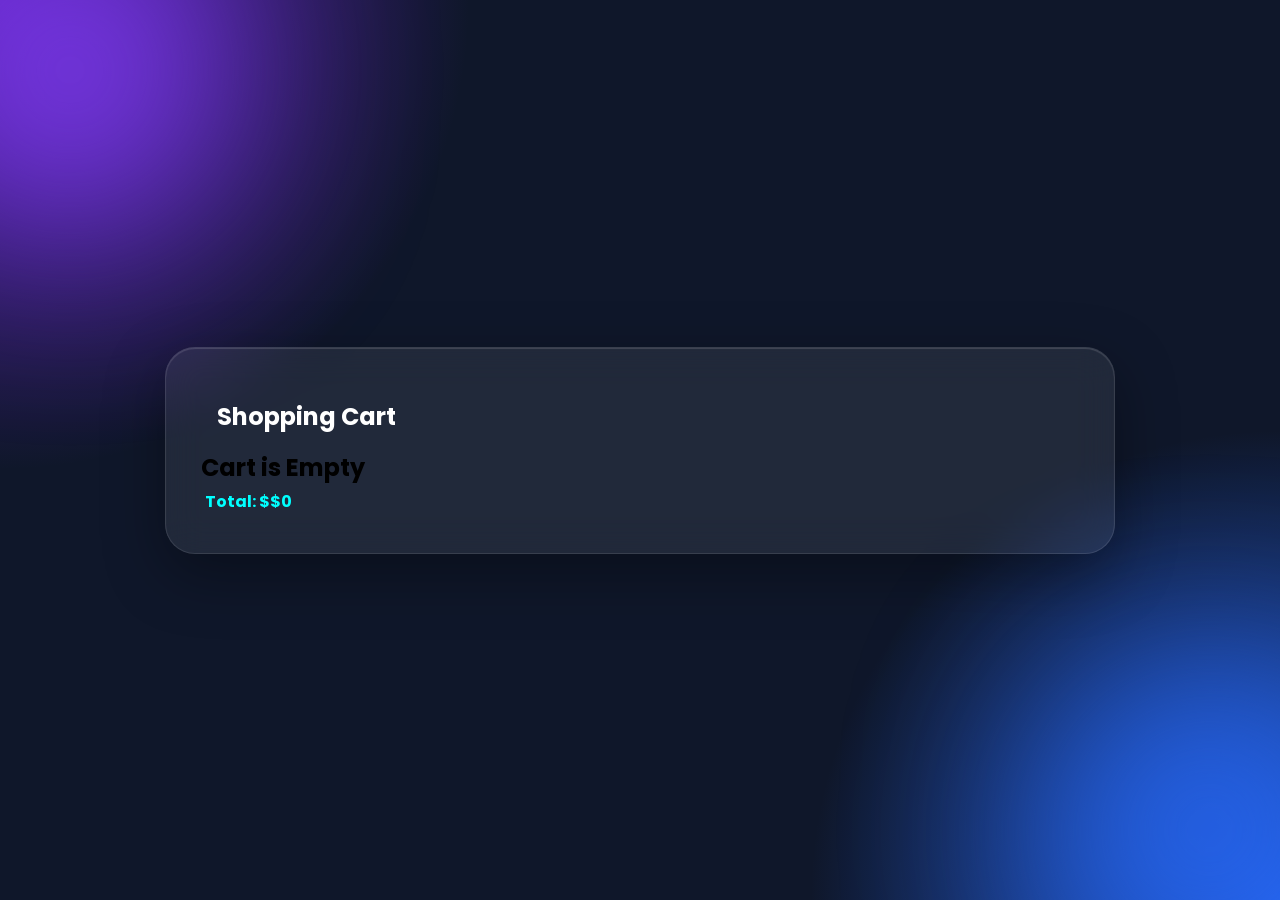
==== cart.html @ cc60cfa9 "app initialized" ====
<!DOCTYPE html>
<html lang="en">

<head>
    <meta charset="UTF-8">
    <title>Cart Page</title>
   


    <link href="https://fonts.googleapis.com/css2?family=Poppins:wght@300;400;500;600;700&display=swap"
        rel="stylesheet">

   <link rel="stylesheet" href="cart.css">
</head>




<body>

    <div class="cart-container">
        <h2 class="h2">Shopping Cart</h2>

        <div class="items">



        </div>

        <div class="total-section">
            Total: $<span class="total-amount"></span>
        </div>
    </div>


    <script src="./cart.js"></script>
</body>

</html>
---- cart.css ----
* {
            margin: 0;
            padding: 0;
            box-sizing: border-box;
        }

        body {
            font-family: "Poppins", sans-serif;
            min-height: 100vh;
            background:
                radial-gradient(circle at top left, #5b21b6, transparent 30%),
                radial-gradient(circle at bottom right, #2563eb, transparent 30%),
                #0f172a;
            display: flex;
            justify-content: center;
            align-items: center;
            padding: 30px;
            overflow-x: hidden;
        }

        /* Floating Glow */
        body::before,
        body::after {
            content: "";
            position: fixed;
            width: 300px;
            height: 300px;
            border-radius: 50%;
            filter: blur(100px);
            z-index: -1;
            animation: float 8s infinite ease-in-out;
        }

        body::before {
            background: #7c3aed;
            top: -80px;
            left: -80px;
        }

        body::after {
            background: #2563eb;
            bottom: -80px;
            right: -80px;
            animation-delay: 3s;
        }

        @keyframes float {

            0%,
            100% {
                transform: translateY(0px);
            }

            50% {
                transform: translateY(30px);
            }
        }

        .cart-container {
            width: 100%;
            max-width: 950px;
            background: rgba(255, 255, 255, 0.08);
            backdrop-filter: blur(18px);
            border: 1px solid rgba(255, 255, 255, 0.1);
            border-radius: 30px;
            padding: 35px;
            box-shadow:
                0 20px 60px rgba(0, 0, 0, 0.35),
                inset 0 1px 1px rgba(255, 255, 255, 0.15);
            animation: fadeUp 1s ease;
        }

        @keyframes fadeUp {
            from {
                opacity: 0;
                transform: translateY(50px);
            }

            to {
                opacity: 1;
                transform: translateY(0);
            }
        }

        .top {
            display: flex;
            justify-content: space-between;
            align-items: center;
            margin-bottom: 35px;
        }

        .title {
            color: white;
        }

        .title h2 {
            font-size: 36px;
            font-weight: 700;
        }

        .title p {
            color: rgba(255, 255, 255, 0.7);
            margin-top: 6px;
        }

        .cart-icon {
            width: 70px;
            height: 70px;
            border-radius: 20px;
            background: linear-gradient(135deg, #7c3aed, #2563eb);
            display: flex;
            justify-content: center;
            align-items: center;
            color: white;
            font-size: 30px;
            box-shadow: 0 10px 25px rgba(124, 58, 237, 0.4);
            animation: pulse 2s infinite;
        }

        @keyframes pulse {
            0% {
                transform: scale(1);
            }

            50% {
                transform: scale(1.08);
            }

            100% {
                transform: scale(1);
            }
        }

        .items {
            display: flex;
            flex-direction: column;
            gap: 20px;
        }

        .cart-item {
            display: flex;
            align-items: center;
            justify-content: space-between;
            padding: 22px;
            border-radius: 22px;
            background: rgba(255, 255, 255, 0.06);
            transition: 0.4s;
            position: relative;
            overflow: hidden;
            animation: slideItem .5s ease;
        }

        .cart-item::before {
            content: "";
            position: absolute;
            width: 150%;
            height: 100%;
            background: linear-gradient(to right,
                    transparent,
                    rgba(255, 255, 255, 0.08),
                    transparent);
            transform: translateX(-100%);
            transition: .8s;
        }

        .cart-item:hover::before {
            transform: translateX(100%);
        }

        .cart-item:hover {
            transform: translateY(-6px) scale(1.01);
            background: rgba(255, 255, 255, 0.09);
            box-shadow: 0 15px 40px rgba(0, 0, 0, 0.25);
        }

        @keyframes slideItem {
            from {
                opacity: 0;
                transform: translateX(50px);
            }

            to {
                opacity: 1;
                transform: translateX(0);
            }
        }

        .left {
            display: flex;
            align-items: center;
            gap: 18px;
            flex: 2;
        }

        .product-img {
            width: 85px;
            height: 85px;
            border-radius: 18px;
            background: linear-gradient(135deg, #7c3aed, #2563eb);
            display: flex;
            justify-content: center;
            align-items: center;
            font-size: 30px;
            color: white;
            box-shadow: 0 10px 25px rgba(37, 99, 235, 0.35);
        }

        .item-info h3 {
            color: white;
            font-size: 18px;
            margin-bottom: 6px;
        }

        .item-info p {
            color: rgba(255, 255, 255, 0.65);
            font-size: 14px;
        }

        .price {
            color: #fff;
            font-size: 18px;
            font-weight: 600;
            min-width: 100px;
            text-align: center;
        }

        .qty-box {
            display: flex;
            align-items: center;
            gap: 14px;
            background: rgba(153, 42, 42, 0.08);
            padding: 10px 14px;
            border-radius: 50px;
        }

        .qty-box button {
            width: 38px;
            height: 38px;
            border: none;
            border-radius: 50%;
            background: linear-gradient(135deg, #7c3aed, #2563eb);
            color: white;
            font-size: 20px;
            cursor: pointer;
            transition: .3s;
            box-shadow: 0 8px 20px rgba(37, 99, 235, 0.4);
        }

        .qty-box button:hover {
            transform: scale(1.12) rotate(8deg);
        }

        .qty-box span {
            color: white;
            font-size: 18px;
            min-width: 20px;
            text-align: center;
            font-weight: 600;
        }

        .item-total {
            color: #fff;
            font-size: 22px;
            font-weight: 700;
            min-width: 120px;
            text-align: right;
        }

        .bottom {
            margin-top: 35px;
            padding-top: 25px;
            border-top: 1px solid rgba(255, 255, 255, 0.12);
            display: flex;
            justify-content: space-between;
            align-items: center;
            flex-wrap: wrap;
            gap: 20px;
        }

        .total-box h3 {
            color: rgba(255, 255, 255, 0.7);
            font-weight: 400;
            margin-bottom: 6px;
        }

        .total-box h1 {
            color: white;
            font-size: 42px;
        }

        .checkout-btn {
            padding: 18px 35px;
            border: none;
            border-radius: 60px;
            background: linear-gradient(135deg, #7c3aed, #2563eb);
            color: white;
            font-size: 18px;
            font-weight: 600;
            cursor: pointer;
            transition: .4s;
            box-shadow: 0 15px 35px rgba(124, 58, 237, 0.45);
        }

        .checkout-btn:hover {
            transform: translateY(-5px) scale(1.03);
            box-shadow: 0 20px 45px rgba(124, 58, 237, 0.6);
        }

        .empty {
            text-align: center;
            color: white;
            padding: 50px 0;
        }

        .empty h2 {
            font-size: 34px;
            margin-bottom: 10px;
        }

        .empty p {
            color: rgba(255, 255, 255, 0.7);
        }

        @media(max-width: 768px) {

            .cart-item {
                flex-direction: column;
                gap: 20px;
                align-items: flex-start;
            }

            .bottom {
                flex-direction: column;
                align-items: flex-start;
            }

            .item-total {
                text-align: left;
            }

            .top {
                flex-direction: column;
                gap: 20px;
                align-items: flex-start;
            }
        }
        .total-section {
            color: aqua;
            font-weight: bolder;
            padding: 4px;
        }
        .h2 {
            padding: 16px;
            color: white;
        }
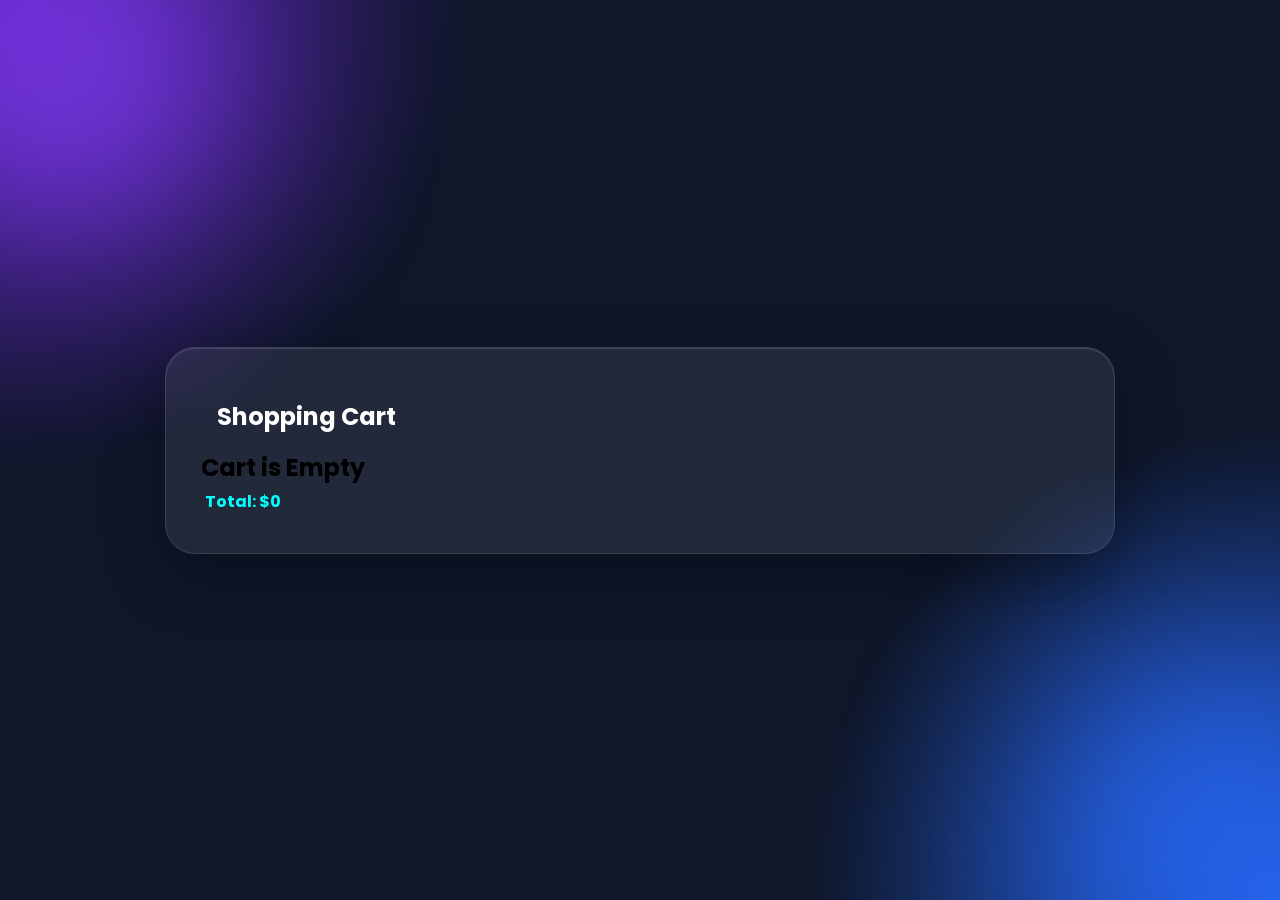
==== commit 76eacdf2: "changed" ====
--- a/cart.html
+++ b/cart.html
@@ -3,7 +3,7 @@
 
 <head>
     <meta charset="UTF-8">
-    <title>Cart Page</title>
+    <title>🛒 Cart Page</title>
    
 
 
@@ -28,7 +28,7 @@
         </div>
 
         <div class="total-section">
-            Total: $<span class="total-amount"></span>
+            Total: <span class="total-amount"></span>
         </div>
     </div>
 
